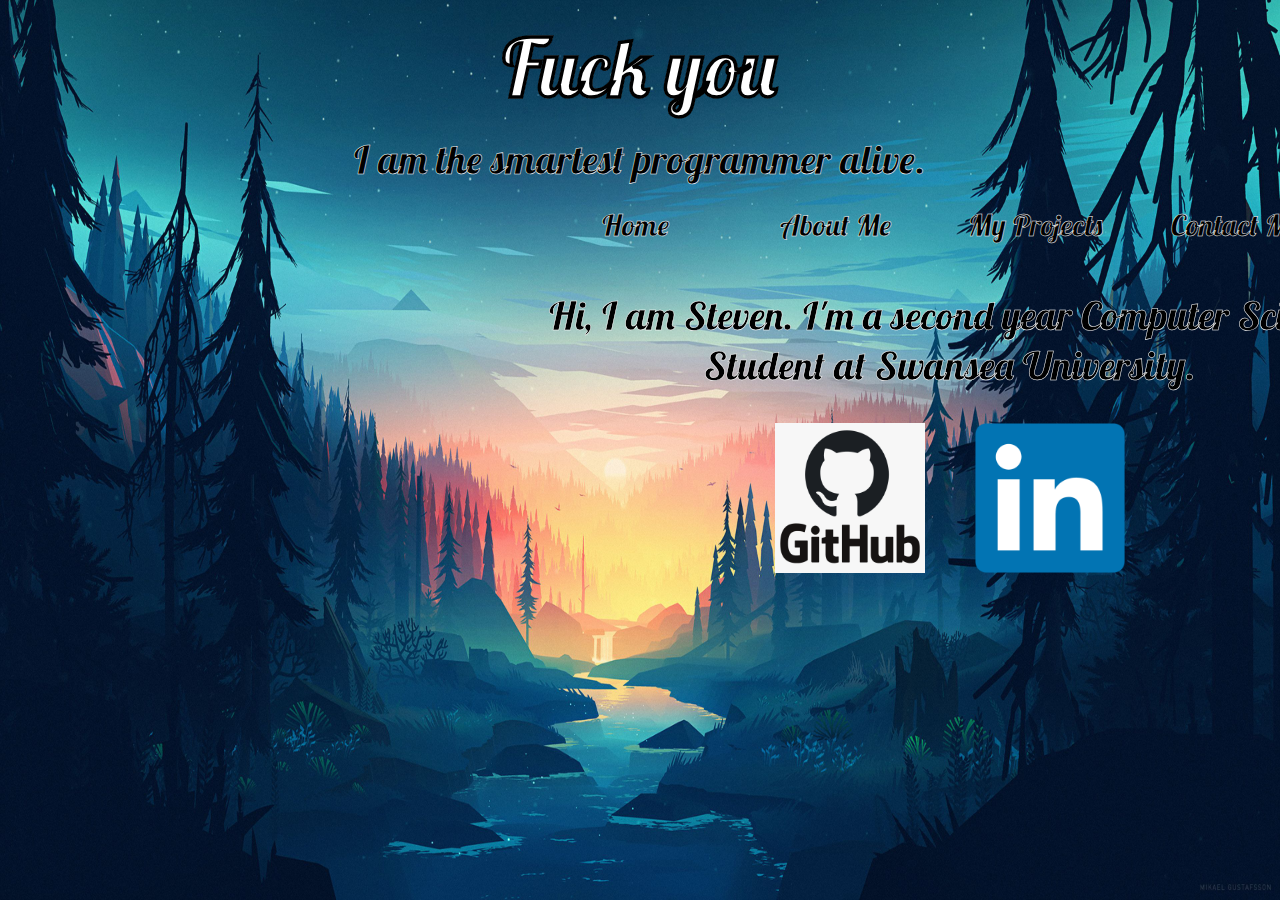
==== content/aboutme.html @ 626db6fd "First Upload" ====
<!DOCTYPE html>
<html>
    <head>
        <title>About Me</title>
        <link rel="stylesheet"  href="../css/style.css">
    </head>
    <body>
        <h1>Fuck you</h1>

        <p>I am the smartest programmer alive.</p>

        <a href="../home.html"><button class="button homeButton">Home</button></a>

		<a href="aboutme.html"><button class="button aboutmeButton">About Me</button></a>

		<a href="myprojects.html"><button class="button projectButton">My Projects</button></a>

		<a href="contact.html"><button class="button contactButton">Contact Me</button></a>

		<p class="aboutMeText">Hi, I am Steven. I'm a second year Computer Science Student at Swansea University.</p>

		<div class="githubColumn">
			<img src="../pic/github.png" alt="Github" style="width:150px;height:150px;background:transparent;">
		</div>

		<div class="linkedInColumn">
			<img src="../pic/linkedIn.png" alt="Github" style="width:150px;height:150px;background:transparent;">
		</div>
    </body>
</html>
---- css/style.css ----
@import url('https://fonts.googleapis.com/css?family=Lobster&display=swap');

html{
	height: 100%;
	margin: auto;
	width: 100%;
	overflow: auto;
}

header {
  padding: 60px;
  text-align: center;
  background: #1abc9c;
  color: blue;
  font-size: 30px;
}

div {
	position: fixed;
  	top: 600px;
  	left: 50%;
  	transform: translate(-50%, -50%);
}

body{
	background-image: url("../pic/1.jpg");
	background-repeat: no-repeat;
	background-attachment: fixed;
  	background-size: 100% 100%;
  	transition: .5s ease;
}

h1 {
    -webkit-text-stroke: 1px black; /* width and color */
    font-family: 'Lobster', sans-serif;
    color: white;
    font-size: 80px;
    font-style: normal;
    font-variant: normal; 
    font-weight: 700; 
    line-height: 26.4px;
    text-align: center;
    transition: .5s ease;
}

a{
	-webkit-text-stroke: .5px white; /* width and color */
	font-family: 'Lobster', sans-serif;
	color: black;
	transition: .5s ease;
	font-size: 35px;
	color: blue;
}

p{
	-webkit-text-stroke: .5px white; /* width and color */
	font-family: 'Lobster', sans-serif;
	color: black;

	transition: .5s ease;
	font-size: 40px;
	text-align: center;
}

p.aboutMeText{
	position: fixed;
	text-align: center;
	width: 900px;
	height: 800px;
	top: 250px;
	left: 500px;
}

button{
	width: 170px;
	height: 50px;
	transition: .5s ease;
	background-color: transparent;
	border: none;

	-webkit-text-stroke: .5px white; /* width and color */
	font-family: 'Lobster', sans-serif;
	color: black;
	font-size: 30px;
}

.homeButton{
	position: absolute;
	top: 200px;
	left: 550px;
}

.homeButton:hover{
	background-color: #FF0000;
	border:3px solid #000000;
}

.aboutmeButton{
	position: absolute;
	top: 200px;
	left: 750px;
}

.aboutmeButton:hover{
	background-color: #FFA500;
	border:3px solid #000000;
}

.projectButton{
	position: absolute;
	top: 200px;
	left: 950px;
}

.projectButton:hover{
	background-color: #008000;
	border:3px solid #000000;
}

.contactButton{
	position: absolute;
	top: 200px;
	left: 1150px;
}

.contactButton:hover{
	background-color: #0000FF;
	border:3px solid #000000;
}

.githubColumn{
	transition: .5s ease;
	position: absolute;
	top: 500px;
	left: 850px;
}

.linkedInColumn{
	transition: .5s ease;
	position: absolute;
	top: 500px;
	left: 1050px;
}

.foxyPlatformColumn{
	transition: .5s ease;
	position: absolute;
	top: 400px;
	left: 500px;
}

.foxyPlatformText{
	transition: .5s ease;
	position: absolute;
	top: 350px;
	left: 1150px;
}

.fpsColumn{
	transition: .5s ease;
	position: absolute;
	top: 750px;
	left: 500px;
}

.fpsText{
	transition: .5s ease;
	position: absolute;
	top: 700px;
	left: 1150px;
}

.hashcodeColumn{
	transition: .5s ease;
	position: absolute;
	top: 1100px;
	left: 500px;
}

.hashcodeText{
	transition: .5s ease;
	position: absolute;
	top: 1050px;
	left: 1150px;
}
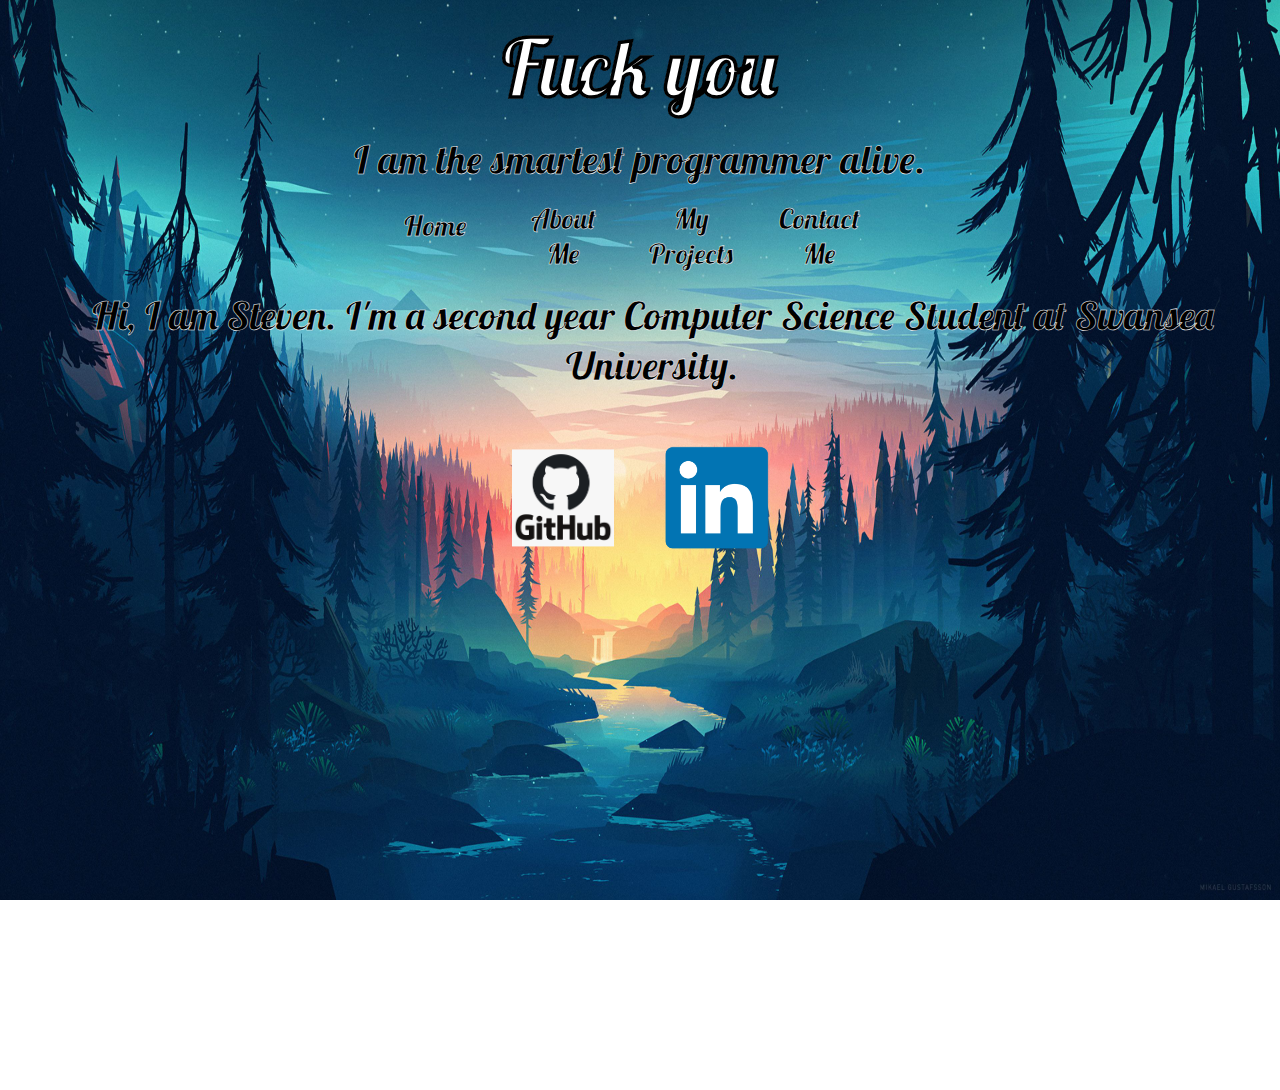
==== commit 6816691d: "Updated text and image to resize according to the screen size" ====
--- a/content/aboutme.html
+++ b/content/aboutme.html
@@ -9,22 +9,24 @@
 
         <p>I am the smartest programmer alive.</p>
 
-        <a href="../home.html"><button class="button homeButton">Home</button></a>
+        <div class="buttons">
+			<a href="../index.html"><button class="button homeButton">Home</button></a>
 
-		<a href="aboutme.html"><button class="button aboutmeButton">About Me</button></a>
+			<a href="aboutme.html"><button class="button aboutmeButton">About Me</button></a>
 
-		<a href="myprojects.html"><button class="button projectButton">My Projects</button></a>
+			<a href="myprojects.html"><button class="button projectButton">My Projects</button></a>
 
-		<a href="contact.html"><button class="button contactButton">Contact Me</button></a>
+			<a href="contact.html"><button class="button contactButton">Contact Me</button></a>
+		</div>
 
 		<p class="aboutMeText">Hi, I am Steven. I'm a second year Computer Science Student at Swansea University.</p>
 
 		<div class="githubColumn">
-			<img src="../pic/github.png" alt="Github" style="width:150px;height:150px;background:transparent;">
+			<img src="../pic/github.png" alt="Github" style="width:20%;height:20%;background:transparent;">
 		</div>
 
 		<div class="linkedInColumn">
-			<img src="../pic/linkedIn.png" alt="Github" style="width:150px;height:150px;background:transparent;">
+			<img src="../pic/linkedIn.png" alt="Github" style="width:25%;height:25%;background:transparent;">
 		</div>
     </body>
 </html>--- a/css/style.css
+++ b/css/style.css
@@ -20,6 +20,12 @@
   	top: 600px;
   	left: 50%;
   	transform: translate(-50%, -50%);
+}
+
+.buttons{
+	position: absolute;
+	top: 200px;
+	width: 100%;
 }
 
 body{
@@ -63,16 +69,16 @@
 }
 
 p.aboutMeText{
-	position: fixed;
+	position: absolute;
 	text-align: center;
-	width: 900px;
+	width: 100%;
 	height: 800px;
 	top: 250px;
-	left: 500px;
+	left: 1%;
 }
 
 button{
-	width: 170px;
+	width: 8%;
 	height: 50px;
 	transition: .5s ease;
 	background-color: transparent;
@@ -81,13 +87,12 @@
 	-webkit-text-stroke: .5px white; /* width and color */
 	font-family: 'Lobster', sans-serif;
 	color: black;
-	font-size: 30px;
+	font-size: 80%;
 }
 
 .homeButton{
 	position: absolute;
-	top: 200px;
-	left: 550px;
+	left: 30%;
 }
 
 .homeButton:hover{
@@ -97,8 +102,7 @@
 
 .aboutmeButton{
 	position: absolute;
-	top: 200px;
-	left: 750px;
+	left: 40%;
 }
 
 .aboutmeButton:hover{
@@ -108,8 +112,7 @@
 
 .projectButton{
 	position: absolute;
-	top: 200px;
-	left: 950px;
+	left: 50%;
 }
 
 .projectButton:hover{
@@ -119,8 +122,7 @@
 
 .contactButton{
 	position: absolute;
-	top: 200px;
-	left: 1150px;
+	left: 60%;
 }
 
 .contactButton:hover{
@@ -132,14 +134,14 @@
 	transition: .5s ease;
 	position: absolute;
 	top: 500px;
-	left: 850px;
+	left: 60%;
 }
 
 .linkedInColumn{
 	transition: .5s ease;
 	position: absolute;
 	top: 500px;
-	left: 1050px;
+	left: 68%;
 }
 
 .foxyPlatformColumn{
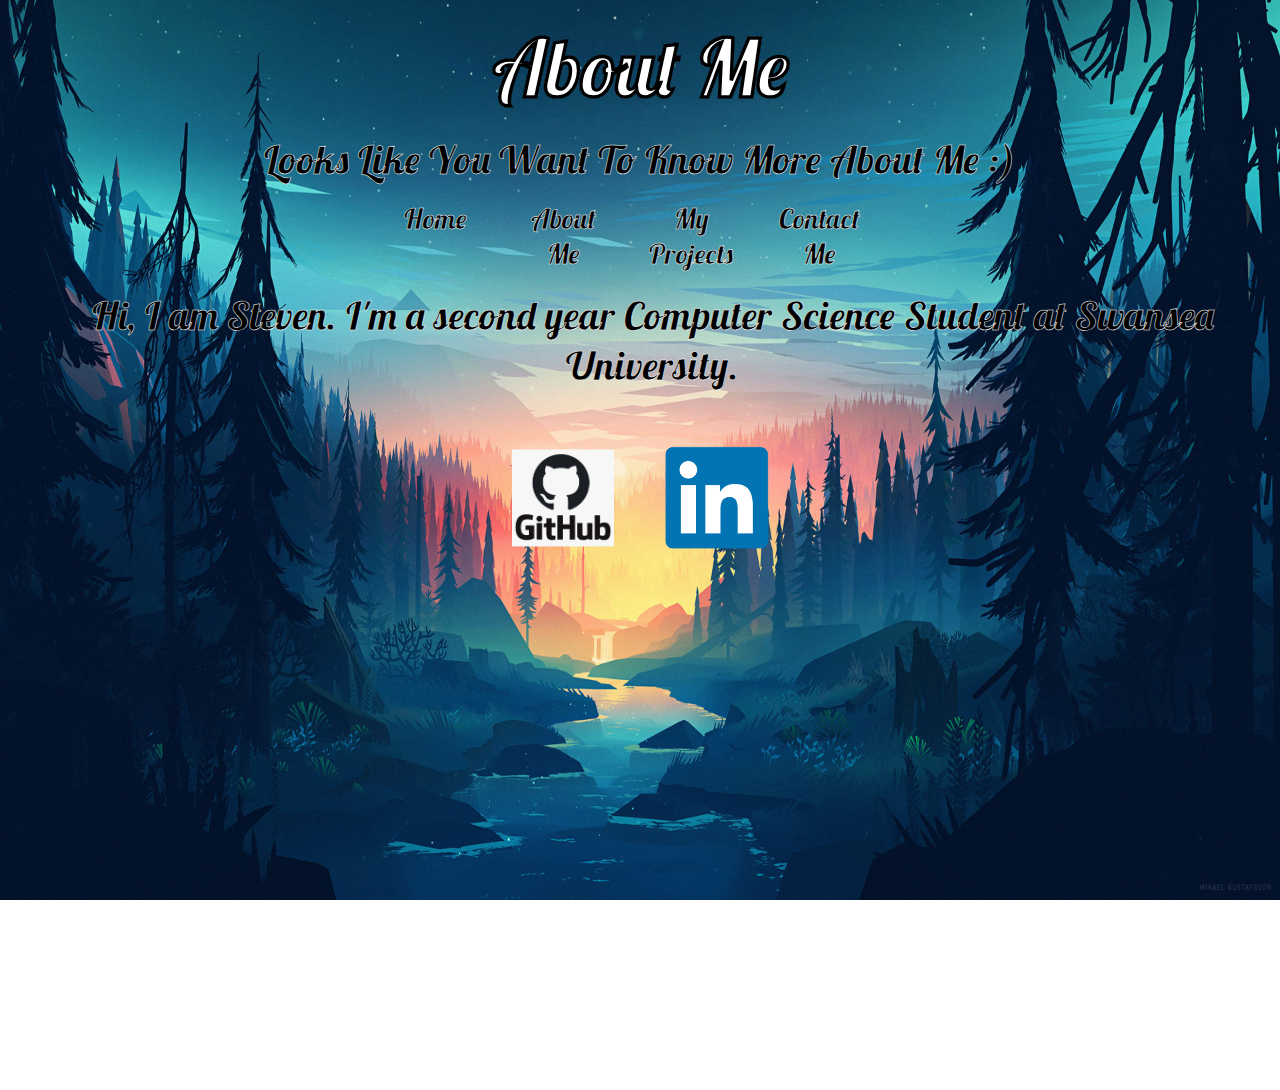
==== commit c7e29724: "Updated some descriptions" ====
--- a/content/aboutme.html
+++ b/content/aboutme.html
@@ -5,9 +5,9 @@
         <link rel="stylesheet"  href="../css/style.css">
     </head>
     <body>
-        <h1>Fuck you</h1>
+        <h1>About Me</h1>
 
-        <p>I am the smartest programmer alive.</p>
+		<p>Looks Like You Want To Know More About Me :)</p>
 
         <div class="buttons">
 			<a href="../index.html"><button class="button homeButton">Home</button></a>
--- a/css/style.css
+++ b/css/style.css
@@ -79,7 +79,7 @@
 
 button{
 	width: 8%;
-	height: 50px;
+	height: 50px * 100%;
 	transition: .5s ease;
 	background-color: transparent;
 	border: none;
@@ -148,40 +148,40 @@
 	transition: .5s ease;
 	position: absolute;
 	top: 400px;
-	left: 500px;
+	left: 31%;
 }
 
 .foxyPlatformText{
 	transition: .5s ease;
 	position: absolute;
 	top: 350px;
-	left: 1150px;
+	left: 70%;
 }
 
 .fpsColumn{
 	transition: .5s ease;
 	position: absolute;
 	top: 750px;
-	left: 500px;
+	left: 38%;
 }
 
 .fpsText{
 	transition: .5s ease;
 	position: absolute;
 	top: 700px;
-	left: 1150px;
+	left: 70%;
 }
 
 .hashcodeColumn{
 	transition: .5s ease;
 	position: absolute;
 	top: 1100px;
-	left: 500px;
+	left: 35%;
 }
 
 .hashcodeText{
 	transition: .5s ease;
 	position: absolute;
 	top: 1050px;
-	left: 1150px;
+	left: 70%;
 }